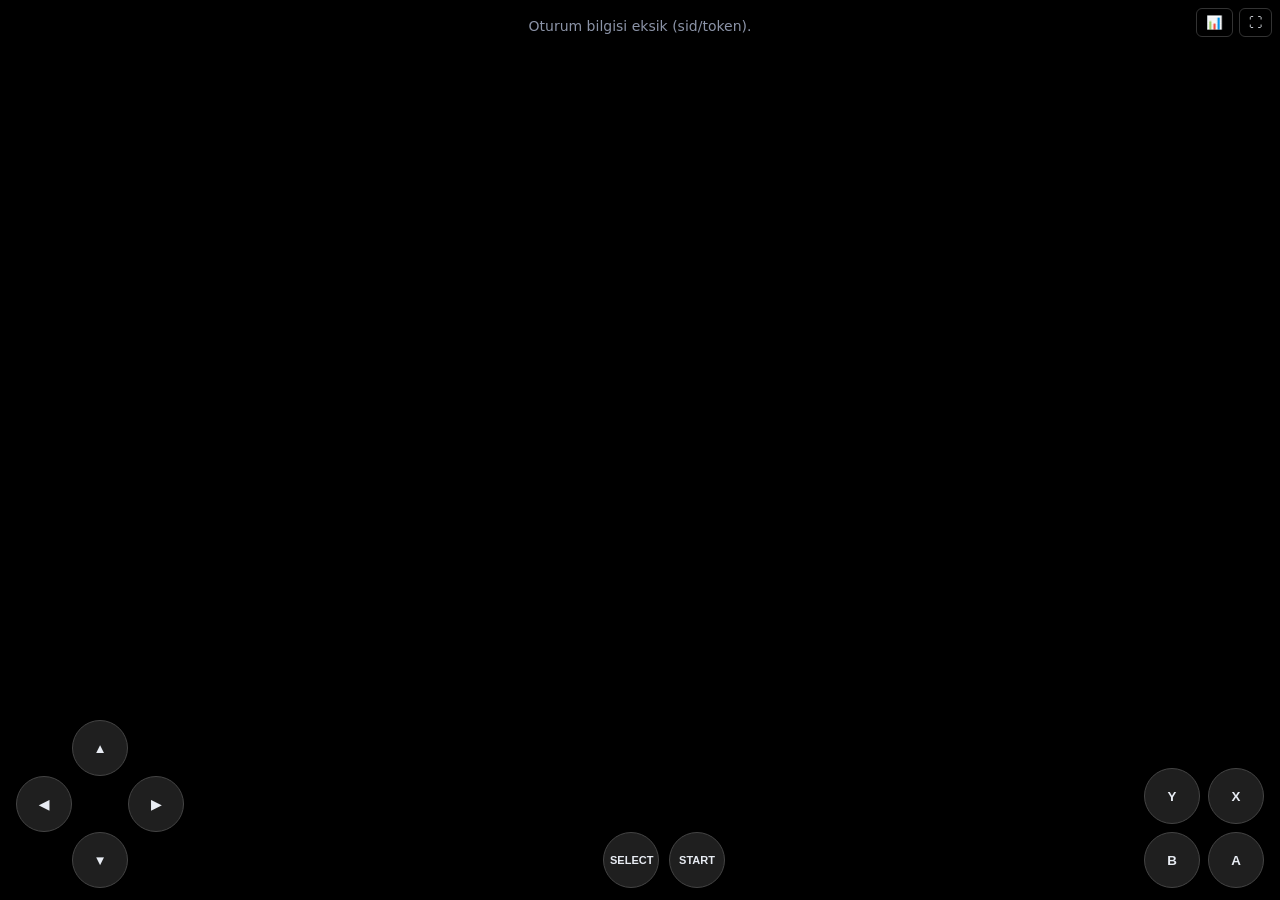
==== game-worker/web/play.html @ cc885b4a "Phase 0: GPU-less retro streaming prototype, docs, Terraform Co-Authored-By: Claude Opus 5.5 <norepl" ====
<!doctype html>
<html lang="tr">
<head>
<meta charset="utf-8">
<meta name="viewport" content="width=device-width,initial-scale=1,viewport-fit=cover">
<title>RetroCloud Player</title>
<link rel="stylesheet" href="player.css">
</head>
<body>
<div id="stage">
  <video id="video" autoplay playsinline muted disablepictureinpicture></video>
  <button id="start" hidden>▶ Başlat / sesi aç</button>
  <div id="status">Bağlanıyor…</div>
  <pre id="stats" hidden></pre>
  <div id="bar">
    <button id="btn-stats" title="İstatistikler">📊</button>
    <button id="btn-fs" title="Tam ekran">⛶</button>
  </div>
  <div id="touch" hidden>
    <div class="dpad">
      <button data-b="up">▲</button><button data-b="left">◀</button>
      <button data-b="right">▶</button><button data-b="down">▼</button>
    </div>
    <div class="meta"><button data-b="select">SELECT</button><button data-b="start">START</button></div>
    <div class="face"><button data-b="y">Y</button><button data-b="x">X</button><button data-b="b">B</button><button data-b="a">A</button></div>
  </div>
</div>
<script src="player.js"></script>
</body>
</html>
---- game-worker/web/player.css ----
:root { --bg:#0b0d12; --fg:#e8ecf3; --muted:#8b93a7; --accent:#5b8cff; }
* { box-sizing:border-box; }
html,body { margin:0; height:100%; background:var(--bg); color:var(--fg); font:14px system-ui,sans-serif; overflow:hidden; }
#stage { position:relative; width:100%; height:100%; display:flex; align-items:center; justify-content:center; }
video { width:100%; height:100%; object-fit:contain; background:#000; }
#status { position:absolute; top:12px; left:50%; transform:translateX(-50%); padding:6px 12px; border-radius:6px; background:rgba(0,0,0,.6); color:var(--muted); }
#status.ok { display:none; }
#start { position:absolute; padding:14px 22px; font-size:18px; border:0; border-radius:8px; background:var(--accent); color:#fff; cursor:pointer; }
#stats { position:absolute; top:8px; left:8px; margin:0; padding:8px 10px; background:rgba(0,0,0,.7); border-radius:6px; font:12px ui-monospace,monospace; line-height:1.45; }
#bar { position:absolute; top:8px; right:8px; display:flex; gap:6px; }
#bar button { background:rgba(0,0,0,.55); color:var(--fg); border:1px solid #333; border-radius:6px; padding:6px 9px; cursor:pointer; }
#touch { position:absolute; inset:auto 0 12px 0; display:flex; justify-content:space-between; align-items:flex-end; padding:0 16px; pointer-events:none; }
#touch button { pointer-events:auto; width:56px; height:56px; border-radius:50%; border:1px solid #444; background:rgba(255,255,255,.12); color:var(--fg); font-weight:600; touch-action:none; user-select:none; }
#touch button.on { background:rgba(91,140,255,.55); }
.dpad { display:grid; grid-template-columns:repeat(3,56px); grid-template-rows:repeat(3,56px); }
.dpad [data-b=up]{grid-area:1/2} .dpad [data-b=left]{grid-area:2/1} .dpad [data-b=right]{grid-area:2/3} .dpad [data-b=down]{grid-area:3/2}
.dpad button { border-radius:10px; }
.meta { display:flex; gap:10px; } .meta button { width:72px; height:30px; border-radius:15px; font-size:11px; }
.face { display:grid; grid-template-columns:repeat(2,56px); gap:8px; }
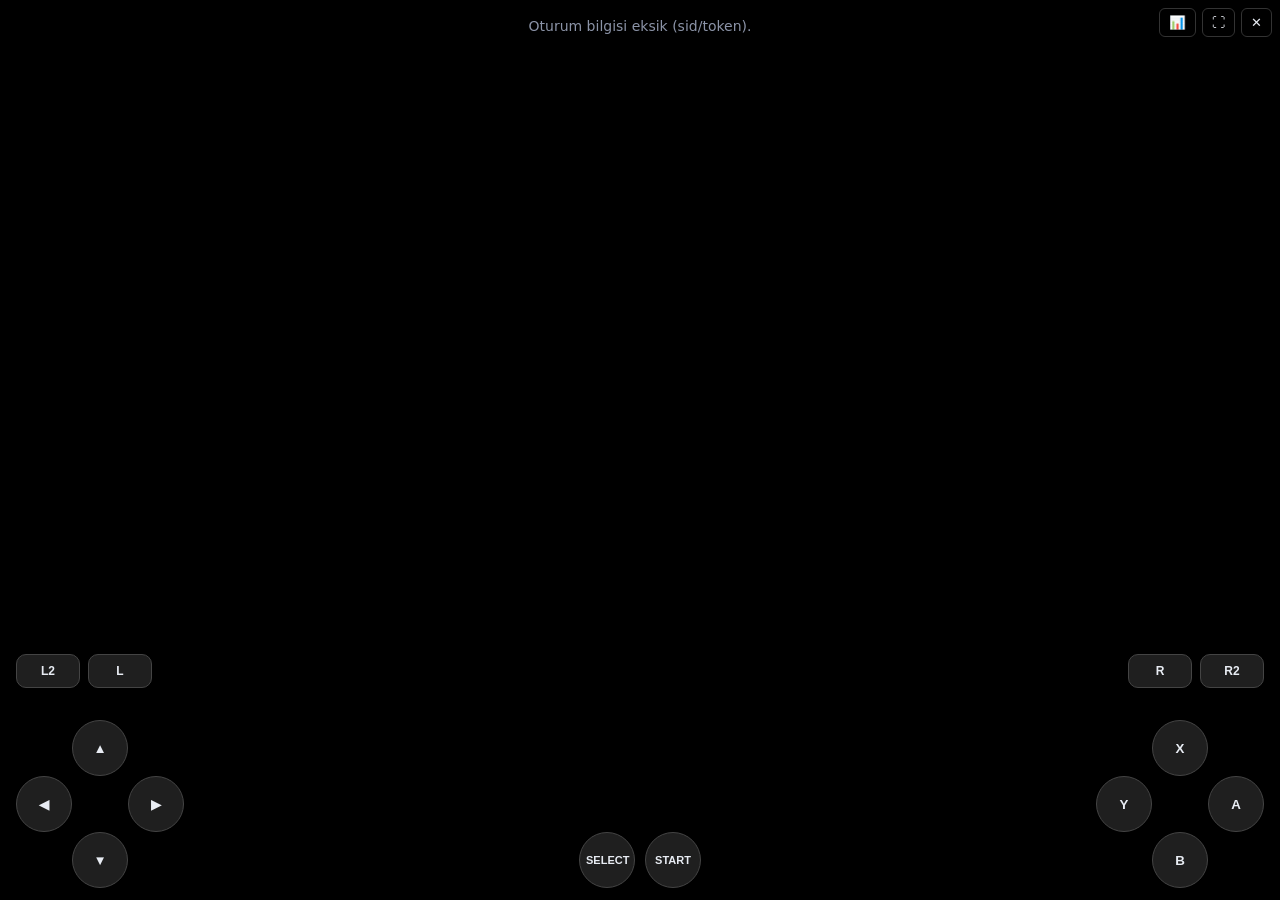
==== commit 0a1948e2: "Multi-system support and a handheld-style launcher - 15 systems (NES, SNES, GB/GBC, GBA, SMS, GG, MD" ====
--- a/game-worker/web/play.html
+++ b/game-worker/web/play.html
@@ -15,8 +15,10 @@
   <div id="bar">
     <button id="btn-stats" title="İstatistikler">📊</button>
     <button id="btn-fs" title="Tam ekran">⛶</button>
+    <button id="btn-exit" title="Oyundan çık (SELECT+START basılı tut)">✕</button>
   </div>
   <div id="touch" hidden>
+    <div class="shoulders"><div><button data-b="l2">L2</button><button data-b="l">L</button></div><div><button data-b="r">R</button><button data-b="r2">R2</button></div></div>
     <div class="dpad">
       <button data-b="up">▲</button><button data-b="left">◀</button>
       <button data-b="right">▶</button><button data-b="down">▼</button>
--- a/game-worker/web/player.css
+++ b/game-worker/web/player.css
@@ -17,3 +17,39 @@
 .dpad button { border-radius:10px; }
 .meta { display:flex; gap:10px; } .meta button { width:72px; height:30px; border-radius:15px; font-size:11px; }
 .face { display:grid; grid-template-columns:repeat(2,56px); gap:8px; }
+
+/* shoulder buttons (PS1/SNES/GBA need L/R) */
+.shoulders { position:absolute; left:16px; right:16px; bottom:200px; display:flex; justify-content:space-between; pointer-events:none; }
+.shoulders div { display:flex; gap:8px; }
+#touch .shoulders button { width:64px; height:34px; border-radius:10px; font-size:12px; }
+
+/* Portrait phone = handheld layout: screen on top, controls on a "body" below (like a vertical handheld) */
+@media (orientation: portrait) and (pointer: coarse) {
+  body { background:#1b1d24; }
+  #stage { flex-direction:column; justify-content:flex-start; padding-top:env(safe-area-inset-top); }
+  video { height:auto; aspect-ratio:4/3; width:100%; max-height:50vh; border-bottom:3px solid #2b2e38; }
+  #touch { position:relative; inset:auto; flex:1; width:100%; padding:16px 18px calc(16px + env(safe-area-inset-bottom));
+           display:grid; grid-template-columns:1fr 1fr; grid-template-rows:auto 1fr auto; align-items:center; }
+  .shoulders { position:static; grid-column:1 / 3; }
+  .dpad { grid-column:1; grid-row:2; justify-self:start; }
+  .face { grid-column:2; grid-row:2; justify-self:end; }
+  .meta { grid-column:1 / 3; grid-row:3; justify-self:center; }
+  #touch button { background:#2c2f3a; border-color:#3b3f4d; }
+  #touch .face button { background:#3a3f50; }
+  .dpad { grid-template-columns:repeat(3,62px); grid-template-rows:repeat(3,62px); }
+  #touch .dpad button, #touch .face button { width:62px; height:62px; }
+  .face { grid-template-columns:repeat(2,62px); }
+  #bar { top:calc(8px + env(safe-area-inset-top)); right:8px; }
+}
+
+/* face buttons as a diamond (X top, Y left, A right, B bottom) like a handheld */
+.face { grid-template-columns:repeat(3,56px) !important; grid-template-rows:repeat(3,56px); gap:0 !important; }
+.face [data-b=x]{grid-area:1/2} .face [data-b=y]{grid-area:2/1} .face [data-b=a]{grid-area:2/3} .face [data-b=b]{grid-area:3/2}
+@media (orientation: portrait) and (pointer: coarse) {
+  .face { grid-template-columns:repeat(3,62px) !important; grid-template-rows:repeat(3,62px); }
+}
+@media (orientation: portrait) and (pointer: coarse) and (max-width: 430px) {
+  .dpad { grid-template-columns:repeat(3,54px); grid-template-rows:repeat(3,54px); }
+  .face { grid-template-columns:repeat(3,54px) !important; grid-template-rows:repeat(3,54px); }
+  #touch .dpad button, #touch .face button { width:54px; height:54px; }
+}
